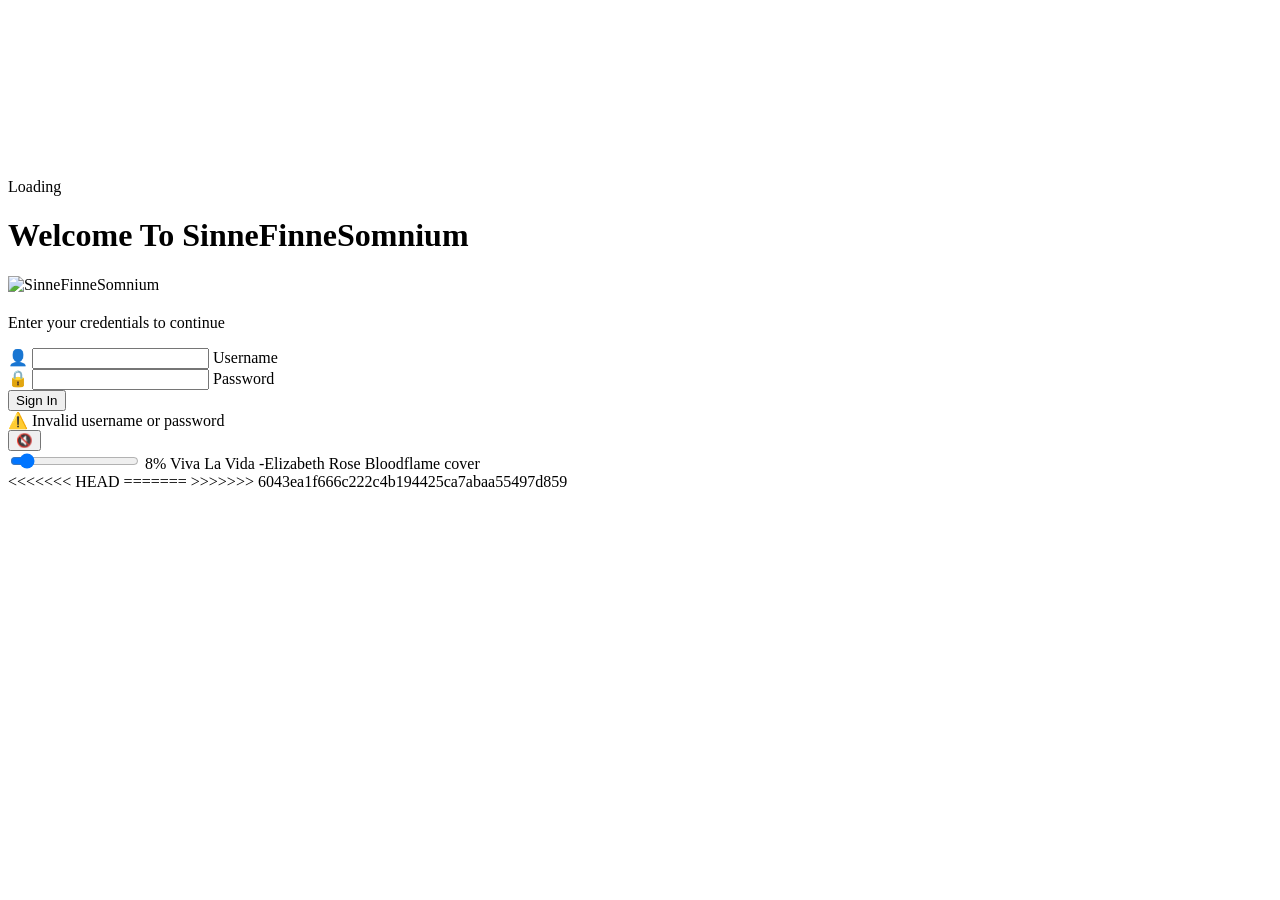
==== index.html @ 8c5b43b5 "Merge branch 'main' of https://github.com/SineFineSomnium/SinneFinneSomnium.github.io" ====
<!DOCTYPE html>
<html lang="en">

<head>
  <meta charset="UTF-8">
  <meta name="viewport" content="width=device-width, initial-scale=1.0">
  <meta name="description" content="SinneFinneSomnium — Personal portfolio and creative showcase.">
  <meta name="theme-color" content="#0a0a1a">
  <link rel="stylesheet" href="Style.css">
  <link rel="icon" type="image/png" href="Img/icon/ic.png">
  <link rel="preconnect" href="https://fonts.googleapis.com">
  <link rel="preconnect" href="https://fonts.gstatic.com" crossorigin>
  <script src="script.js" defer></script>
  <title id="dynamic-title">SinneFinneSomnium</title>
</head>

<body>
  <canvas id="particles"></canvas>
  <video class="bg-video" autoplay loop muted playsinline></video>
  <audio id="bg-music" loop preload="auto">
    <source
      src="C:\Users\SinneFinneSomnium\Desktop\web\SinneFinneSomnium-Website\music\Viva La Vida -Elizabeth Rose Bloodflame cover.mp3"
      type="audio/mpeg">
  </audio>
  <div id="cursor-glow"></div>

  <!-- Loading Screen -->
  <div class="loading-screen" id="loading-screen">
    <div class="loader-content">
      <div class="spinner">
        <div class="spinner-ring"></div>
        <div class="spinner-ring"></div>
        <div class="spinner-ring"></div>
      </div>
      <p class="loader-text" id="loader-text">Loading</p>
    </div>
  </div>

  <!-- Welcome Screen -->
  <div class="welcome-screen" id="welcome-screen">
    <h1 class="welcome-text" id="welcome-text">Welcome To SinneFinneSomnium</h1>
    <div class="welcome-line"></div>
  </div>

  <!-- Login -->
  <div class="login-wrapper" id="login-wrapper">
    <div class="login-container" id="login-container">
      <div class="login-border-glow"></div>
      <div class="login-avatar">
        <img src="Img/icon/ic.png" alt="SinneFinneSomnium" id="login-avatar-img">
        <div class="avatar-ring"></div>
      </div>
      <h2 class="login-heading" id="login-heading"></h2>
      <p class="login-subtitle">Enter your credentials to continue</p>
      <form id="login-form" autocomplete="off">
        <div class="input-group">
          <span class="input-icon">&#x1F464;</span>
          <input type="text" id="username" required>
          <label for="username" class="floating-label">Username</label>
        </div>
        <div class="input-group">
          <span class="input-icon">&#x1F512;</span>
          <input type="password" id="password" required>
          <label for="password" class="floating-label">Password</label>
        </div>
        <button type="submit" id="login-btn">
          <span class="btn-text">Sign In</span>
          <span class="btn-shimmer"></span>
        </button>
      </form>
      <div class="error-toast" id="error-toast">
        <span class="error-icon">&#x26A0;&#xFE0F;</span>
        <span class="error-msg" id="error-msg">Invalid username or password</span>
      </div>
    </div>
  </div>

  <!-- Audio Controls -->
  <div class="audio-controls" id="audio-controls">
    <button id="music-toggle" class="music-toggle" title="Toggle Music">
      <span id="music-icon">&#x1F507;</span>
    </button>
    <div class="visualizer" id="visualizer">
      <div class="viz-bar"></div>
      <div class="viz-bar"></div>
      <div class="viz-bar"></div>
      <div class="viz-bar"></div>
      <div class="viz-bar"></div>
    </div>
    <div class="vol-slider-wrap">
      <input type="range" id="vol-slider" min="0" max="100" step="1" value="8">
      <span class="vol-value" id="vol-value">8%</span>
      <span class="song-name">Viva La Vida -Elizabeth Rose Bloodflame cover</span>
    </div>
  </div>
</body>
<<<<<<< HEAD </html>
  =======

</html>
>>>>>>> 6043ea1f666c222c4b194425ca7abaa55497d859
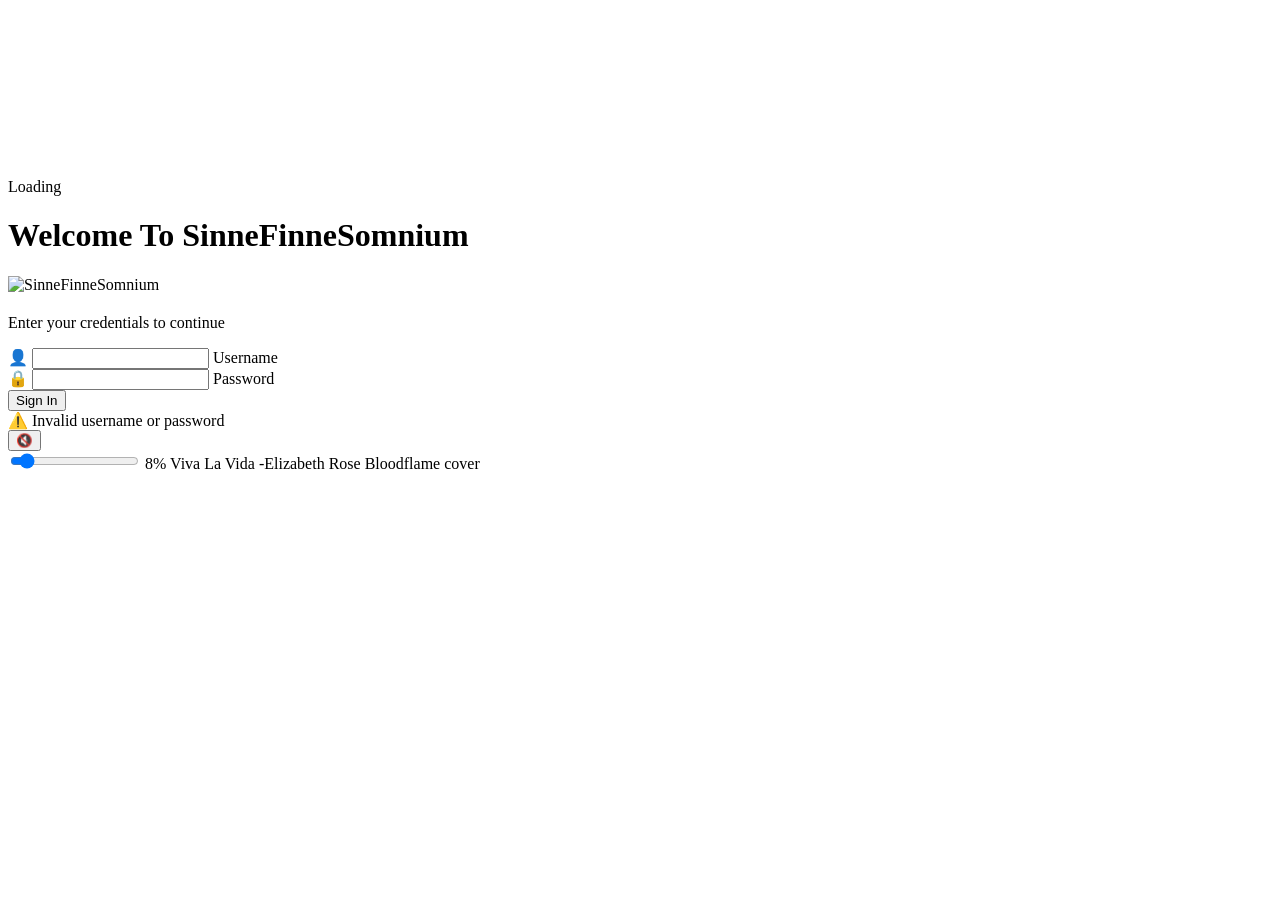
==== commit a0ce3529: "update code" ====
--- a/index.html
+++ b/index.html
@@ -19,7 +19,7 @@
   <video class="bg-video" autoplay loop muted playsinline></video>
   <audio id="bg-music" loop preload="auto">
     <source
-      src="C:\Users\SinneFinneSomnium\Desktop\web\SinneFinneSomnium-Website\music\Viva La Vida -Elizabeth Rose Bloodflame cover.mp3"
+      src="C:\Users\SinneFinneSomnium\Desktop\web\SinneFinneSomnium-Website\music\VivaLaVida-ElizabethRoseBloodflameCover.mp3"
       type="audio/mpeg">
   </audio>
   <div id="cursor-glow"></div>
@@ -93,9 +93,4 @@
       <span class="song-name">Viva La Vida -Elizabeth Rose Bloodflame cover</span>
     </div>
   </div>
-</body>
-<<<<<<< HEAD </html>
-  =======
-
-</html>
->>>>>>> 6043ea1f666c222c4b194425ca7abaa55497d859+</body>
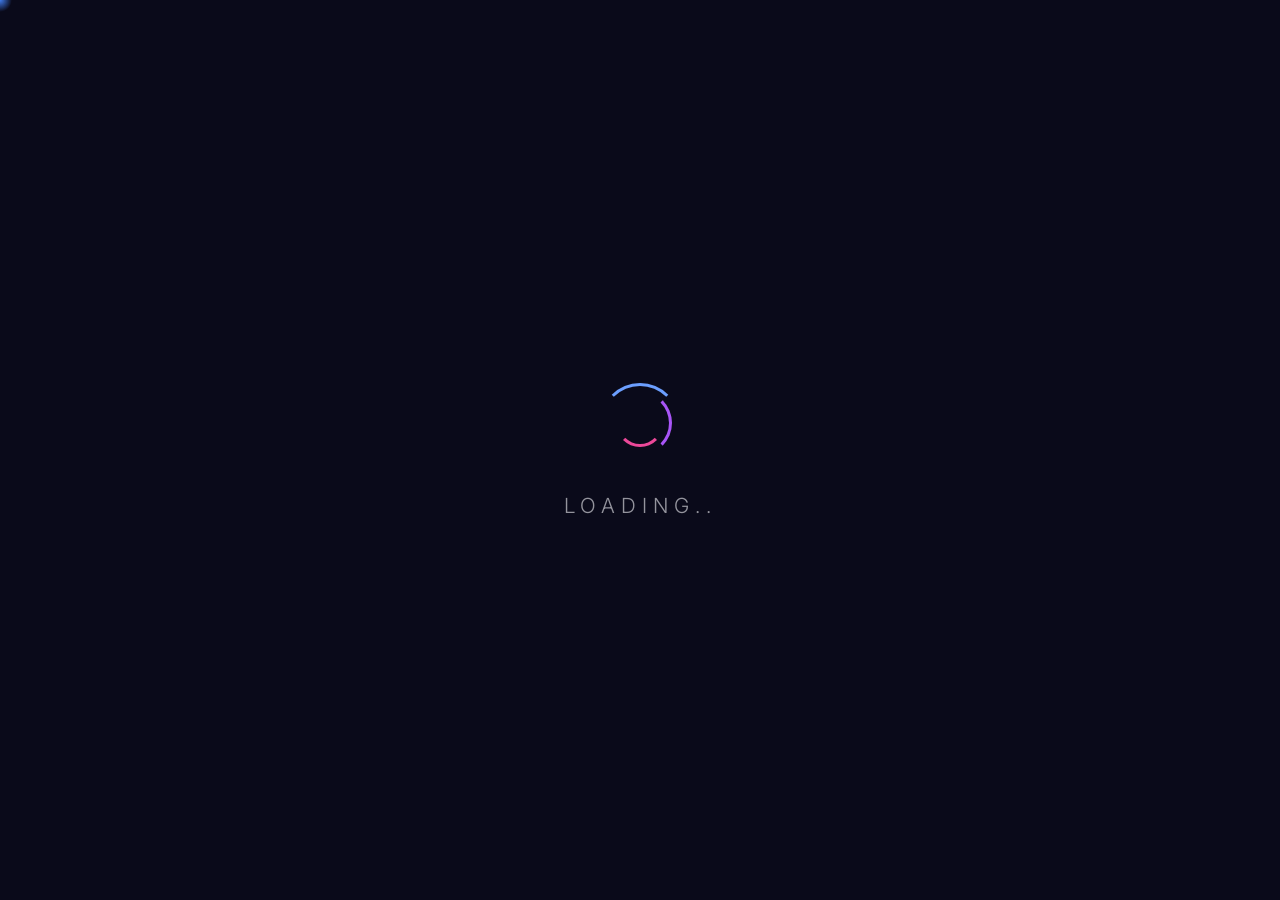
==== commit da376b7d: "Begggggg update 24/5" ====
--- a/index.html
+++ b/index.html
@@ -10,6 +10,7 @@
   <link rel="icon" type="image/png" href="Img/icon/ic.png">
   <link rel="preconnect" href="https://fonts.googleapis.com">
   <link rel="preconnect" href="https://fonts.gstatic.com" crossorigin>
+  <link href="https://fonts.googleapis.com/css2?family=Inter:wght@300;400;500;600;700&family=Outfit:wght@300;400;500;600;700&display=swap" rel="stylesheet">
   <script src="script.js" defer></script>
   <title id="dynamic-title">SinneFinneSomnium</title>
 </head>
@@ -17,11 +18,7 @@
 <body>
   <canvas id="particles"></canvas>
   <video class="bg-video" autoplay loop muted playsinline></video>
-  <audio id="bg-music" loop preload="auto">
-    <source
-      src="C:\Users\SinneFinneSomnium\Desktop\web\SinneFinneSomnium-Website\music\VivaLaVida-ElizabethRoseBloodflameCover.mp3"
-      type="audio/mpeg">
-  </audio>
+   <audio id="bg-music" loop preload="auto"></audio>
   <div id="cursor-glow"></div>
 
   <!-- Loading Screen -->
@@ -90,7 +87,9 @@
     <div class="vol-slider-wrap">
       <input type="range" id="vol-slider" min="0" max="100" step="1" value="8">
       <span class="vol-value" id="vol-value">8%</span>
-      <span class="song-name">Viva La Vida -Elizabeth Rose Bloodflame cover</span>
+      <span class="song-name" id="song-name">Loading...</span>
     </div>
   </div>
-</body>+</body>
+
+</html>
--- a/Style.css
+++ b/Style.css
@@ -0,0 +1,675 @@
+@import url("https://fonts.googleapis.com/css2?family=Inter:wght@300;400;500;600;700&display=swap");
+@import url("https://fonts.googleapis.com/css2?family=Outfit:wght@300;400;500;600;700&display=swap");
+
+/* ===== CSS Variables ===== */
+:root {
+  --bg-dark: #0a0a1a;
+  --glass-bg: rgba(15, 15, 35, 0.6);
+  --glass-border: rgba(255, 255, 255, 0.08);
+  --accent-blue: #6c9fff;
+  --accent-purple: #a855f7;
+  --accent-pink: #ec4899;
+  --accent-gradient: linear-gradient(135deg, #6c9fff, #a855f7, #ec4899);
+  --text-primary: #f0f0f5;
+  --text-secondary: rgba(240, 240, 245, 0.6);
+  --font-main: 'Inter', 'Outfit', system-ui, sans-serif;
+  --radius-lg: 24px;
+  --radius-md: 14px;
+  --radius-sm: 8px;
+  --shadow-glow: 0 0 60px rgba(108, 159, 255, 0.15), 0 0 120px rgba(168, 85, 247, 0.08);
+}
+
+/* ===== Reset & Base ===== */
+*,
+*::before,
+*::after {
+  margin: 0;
+  padding: 0;
+  box-sizing: border-box;
+}
+
+body {
+  overflow: hidden;
+  color: var(--text-primary);
+  font-family: var(--font-main);
+  background: var(--bg-dark);
+  height: 100vh;
+  width: 100vw;
+}
+
+/* ===== Custom Cursor ===== */
+#cursor-glow {
+  position: fixed;
+  width: 24px;
+  height: 24px;
+  border-radius: 50%;
+  background: radial-gradient(circle, rgba(61, 129, 255, 0.918) 0%, transparent 70%);
+  pointer-events: none;
+  z-index: 100000;
+  transform: translate(-50%, -50%);
+  transition: width 0.3s, height 0.3s, opacity 0.3s;
+  mix-blend-mode: screen;
+}
+
+body:hover #cursor-glow {
+  opacity: 1;
+}
+
+/* ===== Particle Canvas ===== */
+#particles {
+  position: fixed;
+  top: 0;
+  left: 0;
+  width: 100%;
+  height: 100%;
+  z-index: -1;
+  pointer-events: none;
+}
+
+/* ===== Background Video ===== */
+.bg-video {
+  position: fixed;
+  top: -5%;
+  left: -5%;
+  width: 110%;
+  height: 110%;
+  object-fit: cover;
+  z-index: -2;
+  opacity: 0;
+  transition: opacity 4s ease-in-out, transform 0.25s ease-out;
+  filter: brightness(0.35) saturate(1.2);
+}
+
+/* ===== Loading Screen ===== */
+.loading-screen {
+  position: fixed;
+  inset: 0;
+  z-index: 10000;
+  display: flex;
+  justify-content: center;
+  align-items: center;
+  background: var(--bg-dark);
+  transition: opacity 1.5s ease;
+}
+
+.loading-screen.hidden {
+  opacity: 0;
+  pointer-events: none;
+}
+
+.loader-content {
+  text-align: center;
+}
+
+.spinner {
+  position: relative;
+  width: 80px;
+  height: 80px;
+  margin: 0 auto 30px;
+}
+
+.spinner-ring {
+  position: absolute;
+  inset: 0;
+  border-radius: 50%;
+  border: 3px solid transparent;
+}
+
+.spinner-ring:nth-child(1) {
+  border-top-color: var(--accent-blue);
+  animation: spin 1.2s linear infinite;
+}
+
+.spinner-ring:nth-child(2) {
+  inset: 8px;
+  border-right-color: var(--accent-purple);
+  animation: spin 1.6s linear infinite reverse;
+}
+
+.spinner-ring:nth-child(3) {
+  inset: 16px;
+  border-bottom-color: var(--accent-pink);
+  animation: spin 2s linear infinite;
+}
+
+@keyframes spin {
+  to {
+    transform: rotate(360deg);
+  }
+}
+
+.loader-text {
+  font-size: 1.3rem;
+  font-weight: 300;
+  letter-spacing: 6px;
+  text-transform: uppercase;
+  color: var(--text-secondary);
+}
+
+/* ===== Welcome Screen ===== */
+.welcome-screen {
+  position: fixed;
+  inset: 0;
+  z-index: 9999;
+  display: flex;
+  flex-direction: column;
+  justify-content: center;
+  align-items: center;
+  background: transparent;
+  opacity: 0;
+  visibility: hidden;
+  transition: opacity 2s ease, visibility 0.5s ease;
+}
+
+.welcome-screen.visible {
+  opacity: 1;
+  visibility: visible;
+}
+
+.welcome-screen.hidden {
+  opacity: 0;
+}
+
+.welcome-text {
+  font-size: clamp(2rem, 5vw, 4rem);
+  font-weight: 700;
+  background: var(--accent-gradient);
+  -webkit-background-clip: text;
+  -webkit-text-fill-color: transparent;
+  background-clip: text;
+  animation: welcomePulse 3s ease-in-out infinite;
+}
+
+@keyframes welcomePulse {
+
+  0%,
+  100% {
+    filter: brightness(1);
+  }
+
+  50% {
+    filter: brightness(1.3);
+  }
+}
+
+.welcome-line {
+  width: 0;
+  height: 2px;
+  margin-top: 20px;
+  background: var(--accent-gradient);
+  border-radius: 1px;
+  animation: lineExpand 2s ease forwards 0.5s;
+}
+
+@keyframes lineExpand {
+  to {
+    width: 200px;
+  }
+}
+
+/* ===== Login Wrapper ===== */
+.login-wrapper {
+  position: fixed;
+  inset: 0;
+  display: flex;
+  justify-content: center;
+  align-items: center;
+  z-index: 100;
+  opacity: 0;
+  transition: opacity 1.5s ease;
+}
+
+.login-wrapper.visible {
+  opacity: 1;
+}
+
+/* ===== Login Container ===== */
+.login-container {
+  position: relative;
+  width: 100%;
+  max-width: 420px;
+  padding: 50px 40px 40px;
+  background: var(--glass-bg);
+  border-radius: var(--radius-lg);
+  border: 1px solid var(--glass-border);
+  backdrop-filter: blur(24px) saturate(1.4);
+  -webkit-backdrop-filter: blur(24px) saturate(1.4);
+  box-shadow: var(--shadow-glow);
+  display: flex;
+  flex-direction: column;
+  align-items: center;
+  gap: 8px;
+  transition: transform 0.25s ease-out;
+  overflow: hidden;
+}
+
+/* Animated gradient border */
+.login-border-glow {
+  position: absolute;
+  inset: -2px;
+  border-radius: var(--radius-lg);
+  background: conic-gradient(from 0deg, var(--accent-blue), var(--accent-purple), var(--accent-pink), var(--accent-blue));
+  z-index: -1;
+  opacity: 0.5;
+}
+
+@keyframes borderRotate {
+  to {
+    transform: rotate(360deg);
+  }
+}
+
+/* Inner background to mask the rotating border */
+.login-container::before {
+  content: '';
+  position: absolute;
+  inset: 2px;
+  border-radius: calc(var(--radius-lg) - 2px);
+  background: var(--glass-bg);
+  z-index: -1;
+}
+
+/* ===== Avatar ===== */
+.login-avatar {
+  position: relative;
+  width: 90px;
+  height: 90px;
+  margin-bottom: 10px;
+}
+
+.login-avatar img {
+  width: 100%;
+  height: 100%;
+  border-radius: 50%;
+  object-fit: cover;
+  border: 3px solid rgba(255, 255, 255, 0.1);
+}
+
+.avatar-ring {
+  position: absolute;
+  inset: -6px;
+  border-radius: 50%;
+  border: 2px solid transparent;
+  border-top-color: var(--accent-blue);
+  border-right-color: var(--accent-purple);
+  animation: spin 3s linear infinite;
+}
+
+/* ===== Login Heading ===== */
+.login-heading {
+  font-size: 1.5rem;
+  font-weight: 600;
+  min-height: 2rem;
+  background: var(--accent-gradient);
+  -webkit-background-clip: text;
+  -webkit-text-fill-color: transparent;
+  background-clip: text;
+}
+
+.login-subtitle {
+  font-size: 0.85rem;
+  color: var(--text-secondary);
+  margin-bottom: 16px;
+}
+
+/* ===== Form ===== */
+#login-form {
+  width: 100%;
+  display: flex;
+  flex-direction: column;
+  align-items: center;
+  gap: 18px;
+}
+
+/* ===== Input Group (Floating Labels) ===== */
+.input-group {
+  position: relative;
+  width: 100%;
+}
+
+.input-icon {
+  position: absolute;
+  left: 14px;
+  top: 50%;
+  transform: translateY(-50%);
+  font-size: 1rem;
+  opacity: 0.5;
+  pointer-events: none;
+  z-index: 2;
+}
+
+.input-group input {
+  width: 100%;
+  padding: 16px 16px 16px 44px;
+  font-size: 1rem;
+  font-family: var(--font-main);
+  border: 1px solid rgba(255, 255, 255, 0.1);
+  border-radius: var(--radius-md);
+  background: rgba(255, 255, 255, 0.05);
+  color: var(--text-primary);
+  outline: none;
+  transition: all 0.3s ease;
+}
+
+.input-group input:focus {
+  border-color: var(--accent-blue);
+  background: rgba(255, 255, 255, 0.08);
+  box-shadow: 0 0 20px rgba(108, 159, 255, 0.15);
+}
+
+.floating-label {
+  position: absolute;
+  left: 44px;
+  top: 50%;
+  transform: translateY(-50%);
+  font-size: 0.95rem;
+  color: var(--text-secondary);
+  pointer-events: none;
+  transition: all 0.25s ease;
+}
+
+.input-group input:focus ~ .floating-label,
+.input-group input:valid ~ .floating-label {
+  top: 6px;
+  left: 44px;
+  font-size: 0.7rem;
+  color: var(--accent-blue);
+}
+
+/* ===== Login Button ===== */
+#login-btn {
+  position: relative;
+  width: 100%;
+  padding: 16px;
+  font-size: 1.05rem;
+  font-weight: 600;
+  font-family: var(--font-main);
+  letter-spacing: 1px;
+  color: white;
+  background: linear-gradient(135deg, var(--accent-blue), var(--accent-purple));
+  border: none;
+  border-radius: var(--radius-md);
+  cursor: pointer;
+  overflow: hidden;
+  transition: all 0.3s ease;
+  margin-top: 6px;
+}
+
+#login-btn:hover {
+  transform: translateY(-2px);
+  box-shadow: 0 8px 30px rgba(108, 159, 255, 0.35);
+}
+
+#login-btn:active {
+  transform: translateY(0) scale(0.98);
+}
+
+.btn-shimmer {
+  position: absolute;
+  top: 0;
+  left: -100%;
+  width: 100%;
+  height: 100%;
+  background: linear-gradient(90deg, transparent, rgba(255, 255, 255, 0.2), transparent);
+  transition: none;
+}
+
+#login-btn:hover .btn-shimmer {
+  animation: shimmer 0.8s ease forwards;
+}
+
+@keyframes shimmer {
+  to {
+    left: 100%;
+  }
+}
+
+/* ===== Error Toast ===== */
+.error-toast {
+  display: flex;
+  align-items: center;
+  gap: 8px;
+  padding: 12px 20px;
+  background: rgba(239, 68, 68, 0.15);
+  border: 1px solid rgba(239, 68, 68, 0.3);
+  border-radius: var(--radius-sm);
+  font-size: 0.85rem;
+  color: #fca5a5;
+  opacity: 0;
+  transform: translateY(8px);
+  transition: all 0.4s ease;
+  width: 100%;
+  margin-top: 8px;
+  pointer-events: none;
+}
+
+.error-toast.visible {
+  opacity: 1;
+  transform: translateY(0);
+  animation: errorShake 0.5s ease;
+}
+
+@keyframes errorShake {
+
+  0%,
+  100% {
+    transform: translateX(0);
+  }
+
+  20% {
+    transform: translateX(-8px);
+  }
+
+  40% {
+    transform: translateX(8px);
+  }
+
+  60% {
+    transform: translateX(-5px);
+  }
+
+  80% {
+    transform: translateX(5px);
+  }
+}
+
+/* ===== Audio Controls ===== */
+.audio-controls {
+  position: fixed;
+  bottom: 24px;
+  left: 24px;
+  z-index: 9999;
+  display: flex;
+  align-items: center;
+  gap: 14px;
+  padding: 12px 18px;
+  border-radius: 50px;
+  backdrop-filter: blur(16px);
+  -webkit-backdrop-filter: blur(16px);
+  background: rgba(15, 15, 35, 0.5);
+  border: 1px solid var(--glass-border);
+  box-shadow: 0 8px 32px rgba(0, 0, 0, 0.3);
+  opacity: 0;
+  transform: translateY(20px);
+  transition: all 0.6s ease;
+}
+
+.audio-controls.visible {
+  opacity: 1;
+  transform: translateY(0);
+}
+
+.audio-controls:hover {
+  background: rgba(15, 15, 35, 0.7);
+  box-shadow: 0 12px 48px rgba(0, 0, 0, 0.4);
+}
+
+/* Music Toggle */
+.music-toggle {
+  background: none;
+  border: none;
+  font-size: 1.4rem;
+  cursor: pointer;
+  padding: 4px;
+  transition: transform 0.2s;
+  line-height: 1;
+  width: auto;
+  max-width: none;
+}
+
+.music-toggle:hover {
+  transform: scale(1.2);
+  box-shadow: none;
+}
+
+.music-toggle:active {
+  transform: scale(0.95);
+  box-shadow: none;
+}
+
+/* Visualizer */
+.visualizer {
+  display: flex;
+  align-items: flex-end;
+  gap: 3px;
+  height: 22px;
+}
+
+.viz-bar {
+  width: 3px;
+  background: var(--accent-gradient);
+  border-radius: 2px;
+  height: 4px;
+  transition: height 0.15s ease;
+}
+
+.visualizer.active .viz-bar {
+  animation: vizBounce 0.6s ease-in-out infinite alternate;
+  height: 4px;
+}
+
+.visualizer:not(.active) .viz-bar {
+  height: 4px;
+}
+
+.visualizer.active .viz-bar:nth-child(1) {
+  animation-delay: 0s;
+}
+
+.visualizer.active .viz-bar:nth-child(2) {
+  animation-delay: 0.1s;
+}
+
+.visualizer.active .viz-bar:nth-child(3) {
+  animation-delay: 0.2s;
+}
+
+.visualizer.active .viz-bar:nth-child(4) {
+  animation-delay: 0.3s;
+}
+
+.visualizer.active .viz-bar:nth-child(5) {
+  animation-delay: 0.15s;
+}
+
+@keyframes vizBounce {
+  0% {
+    height: 4px;
+  }
+
+  100% {
+    height: 22px;
+  }
+}
+
+/* Volume Slider */
+.vol-slider-wrap {
+  display: flex;
+  align-items: center;
+  gap: 10px;
+}
+
+.vol-slider-wrap input[type="range"] {
+  -webkit-appearance: none;
+  appearance: none;
+  width: 100px;
+  height: 6px;
+  border-radius: 3px;
+  background: linear-gradient(to right, var(--accent-blue) 50%, rgba(255, 255, 255, 0.12) 50%);
+  outline: none;
+  cursor: pointer;
+  border: none;
+  padding: 0;
+  margin: 0;
+}
+
+.vol-slider-wrap input[type="range"]::-webkit-slider-thumb {
+  -webkit-appearance: none;
+  width: 18px;
+  height: 18px;
+  background: white;
+  border-radius: 50%;
+  cursor: pointer;
+  box-shadow: 0 2px 8px rgba(0, 0, 0, 0.3);
+  border: 2px solid var(--accent-blue);
+  transition: transform 0.2s, box-shadow 0.2s;
+}
+
+.vol-slider-wrap input[type="range"]::-webkit-slider-thumb:hover {
+  transform: scale(1.3);
+  box-shadow: 0 2px 12px rgba(108, 159, 255, 0.5);
+}
+
+.vol-slider-wrap input[type="range"]::-moz-range-thumb {
+  width: 18px;
+  height: 18px;
+  background: white;
+  border-radius: 50%;
+  cursor: pointer;
+  box-shadow: 0 2px 8px rgba(0, 0, 0, 0.3);
+  border: 2px solid var(--accent-blue);
+}
+
+.vol-slider-wrap input[type="range"]::-moz-range-track {
+  height: 6px;
+  border-radius: 3px;
+  background: rgba(255, 255, 255, 0.12);
+}
+
+.vol-value {
+  font-size: 0.75rem;
+  color: var(--text-secondary);
+  min-width: 32px;
+  text-align: right;
+  font-weight: 500;
+  font-variant-numeric: tabular-nums;
+}
+
+.song-name {
+  font-size: 0.8rem;
+  color: var(--accent-pink);
+  margin-left: 8px;
+  font-weight: 600;
+  white-space: nowrap;
+  opacity: 0.9;
+}
+
+
+/* ===== Responsive ===== */
+@media (max-width: 480px) {
+  .login-container {
+    padding: 40px 24px 30px;
+    margin: 0 16px;
+  }
+
+  .audio-controls {
+    bottom: 16px;
+    left: 16px;
+    right: 16px;
+    justify-content: center;
+  }
+
+  .vol-slider-wrap input[type="range"] {
+    width: 80px;
+  }
+}
